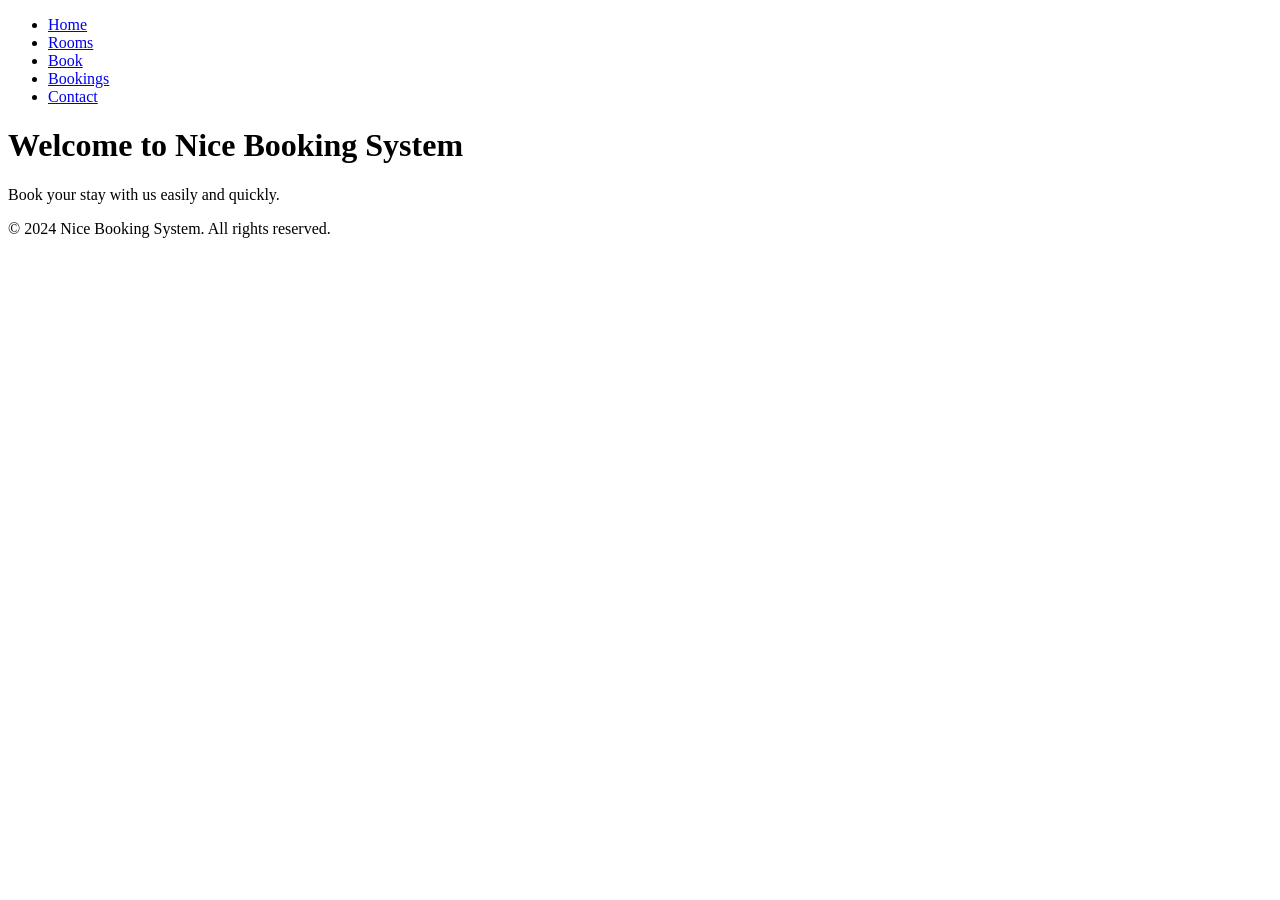
==== index.html @ 3d2a8418 "Created all the pages and added boilerplate for the index.html" ====
<!DOCTYPE html>
<html lang="sv">
<head>
    <meta charset="UTF-8">
    <meta name="viewport" content="width=device-width, initial-scale=1.0">
    <title>Nice Booking system</title>
</head>
<body>
    <header>
        <nav>
            <ul>
                <li><a href="#">Home</a></li>
                <li><a href="#">Rooms</a></li>
                <li><a href="#">Book</a></li>
                <li><a href="#">Bookings</a></li>
                <li><a href="#">Contact</a></li>
            </ul>
        </nav>
    </header>
    <main>
        <h1>Welcome to Nice Booking System</h1>
        <p>Book your stay with us easily and quickly.</p>
    </main>
    <footer>
        <p>&copy; 2024 Nice Booking System. All rights reserved.</p>
    </footer>
</body>
</html>
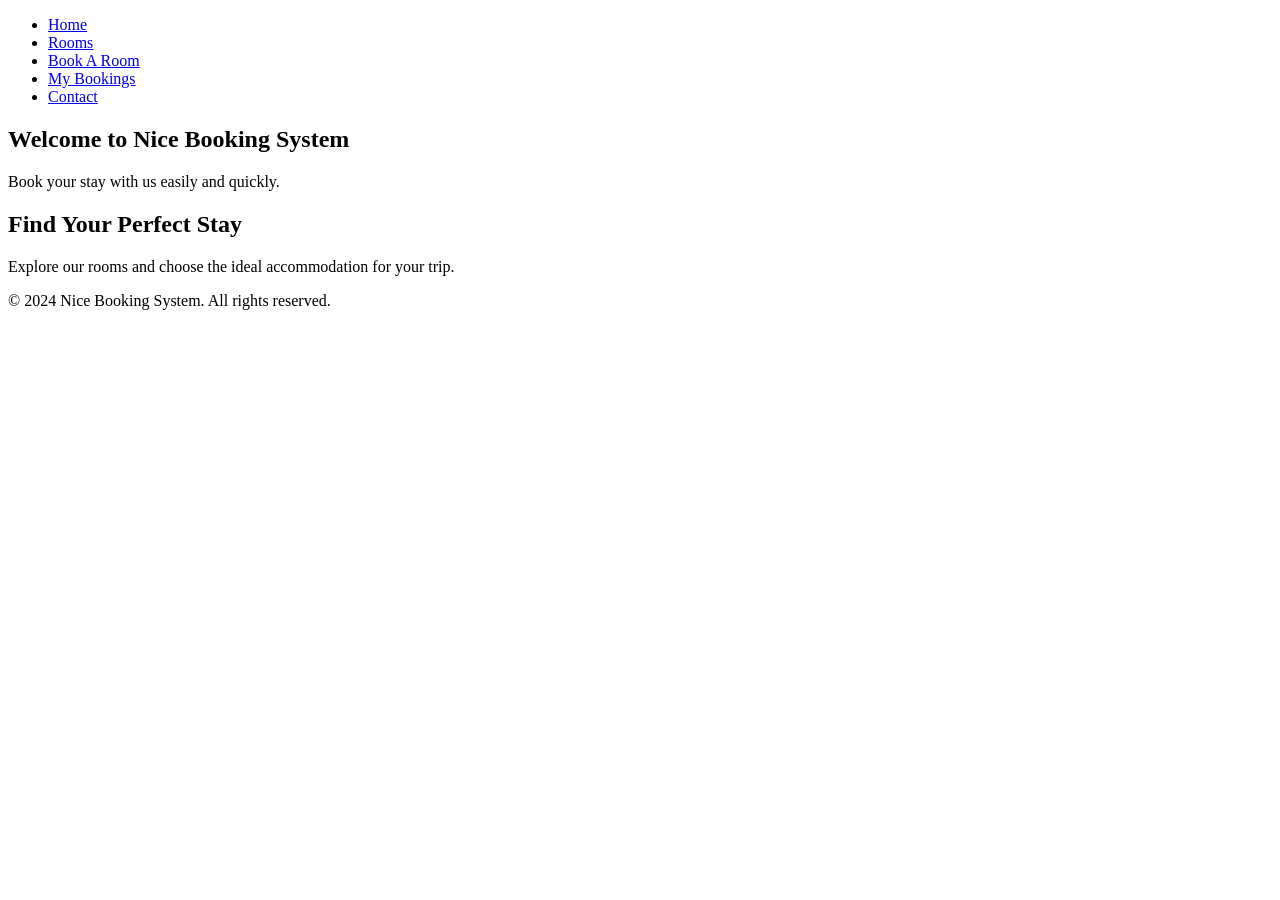
==== commit caa34c87: "Completed the index page based on the criteria from the project instructions" ====
--- a/index.html
+++ b/index.html
@@ -9,17 +9,23 @@
     <header>
         <nav>
             <ul>
-                <li><a href="#">Home</a></li>
-                <li><a href="#">Rooms</a></li>
-                <li><a href="#">Book</a></li>
-                <li><a href="#">Bookings</a></li>
-                <li><a href="#">Contact</a></li>
+                <li><a href="index.html">Home</a></li>
+                <li><a href="rooms.html">Rooms</a></li>
+                <li><a href="book.html">Book A Room</a></li>
+                <li><a href="bookings.html">My Bookings</a></li>
+                <li><a href="contact.html">Contact</a></li>
             </ul>
         </nav>
     </header>
     <main>
-        <h1>Welcome to Nice Booking System</h1>
-        <p>Book your stay with us easily and quickly.</p>
+        <section>
+            <h1>Welcome to Nice Booking System</h1>
+            <p>Book your stay with us easily and quickly.</p>
+        </section>
+        <section>
+            <h2>Find Your Perfect Stay</h2>
+            <p>Explore our rooms and choose the ideal accommodation for your trip.</p>
+        </section>
     </main>
     <footer>
         <p>&copy; 2024 Nice Booking System. All rights reserved.</p>
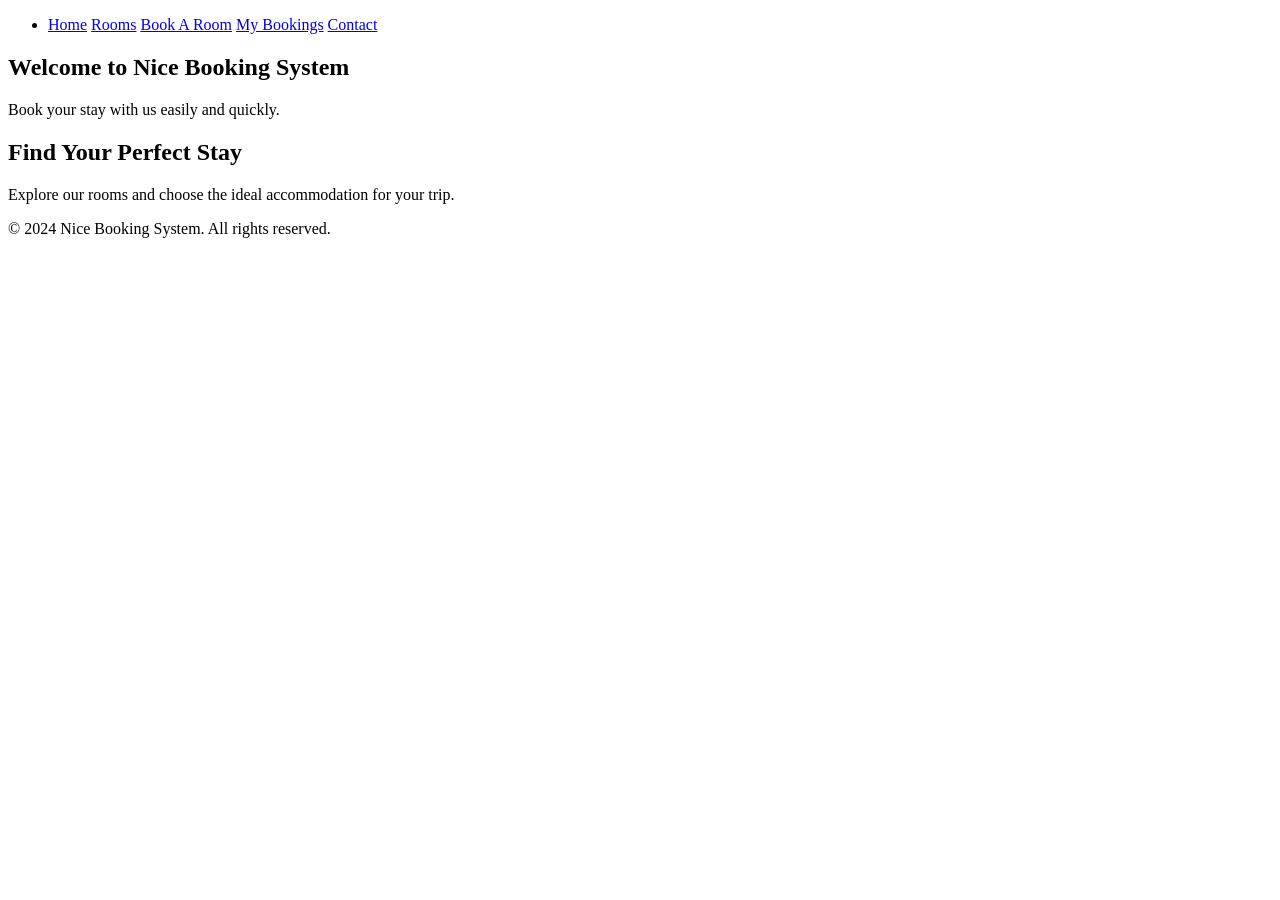
==== commit eebc28b3: "Finished the rooms page and added some fake jpg files as placeholders for the real images. Also upda" ====
--- a/index.html
+++ b/index.html
@@ -8,16 +8,18 @@
 <body>
     <header>
         <nav>
-            <ul>
-                <li><a href="index.html">Home</a></li>
-                <li><a href="rooms.html">Rooms</a></li>
-                <li><a href="book.html">Book A Room</a></li>
-                <li><a href="bookings.html">My Bookings</a></li>
-                <li><a href="contact.html">Contact</a></li>
-            </ul>
+        <ul>
+          <li>
+            <a href="index.html">Home</a>
+            <a href="rooms.html">Rooms</a>
+            <a href="book.html">Book A Room</a>
+            <a href="bookings.html">My Bookings</a>
+            <a href="contact.html">Contact</a>
+          </li>
+        </ul>
         </nav>
     </header>
-    <main>
+    <main> 
         <section>
             <h1>Welcome to Nice Booking System</h1>
             <p>Book your stay with us easily and quickly.</p>
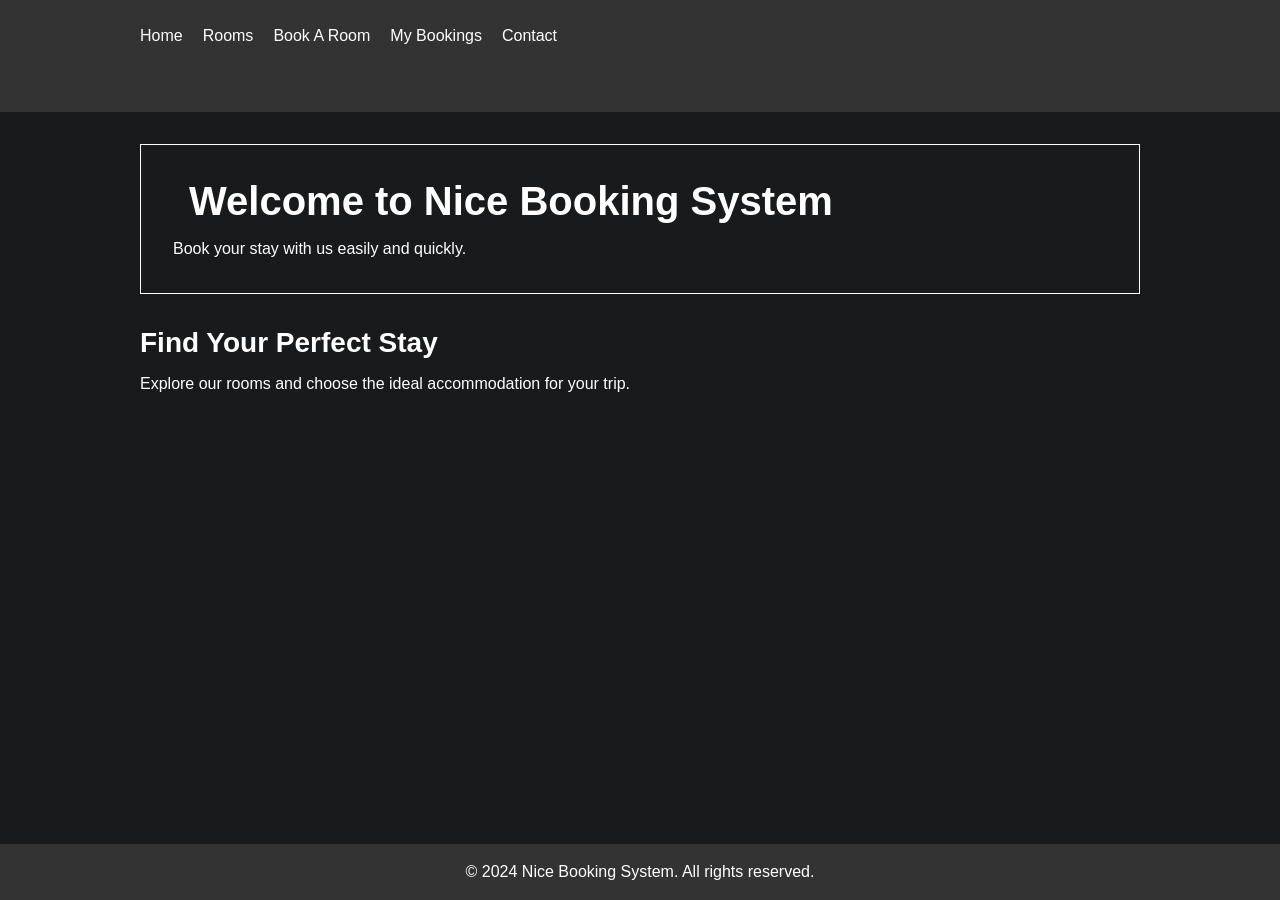
==== commit d25c0c90: "Created CSS and added classes to elements." ====
--- a/index.html
+++ b/index.html
@@ -1,36 +1,43 @@
-<!DOCTYPE html>
+<!doctype html>
 <html lang="sv">
-<head>
-    <meta charset="UTF-8">
-    <meta name="viewport" content="width=device-width, initial-scale=1.0">
+  <head>
+    <meta charset="UTF-8" />
+    <meta name="viewport" content="width=device-width, initial-scale=1.0" />
     <title>Nice Booking system</title>
-</head>
-<body>
-    <header>
-        <nav>
-        <ul>
-          <li>
-            <a href="index.html">Home</a>
-            <a href="rooms.html">Rooms</a>
-            <a href="book.html">Book A Room</a>
-            <a href="bookings.html">My Bookings</a>
-            <a href="contact.html">Contact</a>
+    <link rel="stylesheet" href="css/style.css" />
+  </head>
+  <body>
+    <header class="site-header">
+      <nav class="site-nav">
+        <ul class="nav-list">
+          <li class="nav-item">
+            <a class="nav-link" href="index.html">Home</a>
+            <a class="nav-link" href="rooms.html">Rooms</a>
+            <a class="nav-link" href="book.html">Book A Room</a>
+            <a class="nav-link" href="bookings.html">My Bookings</a>
+            <a class="nav-link" href="contact.html">Contact</a>
           </li>
         </ul>
-        </nav>
+      </nav>
     </header>
-    <main> 
-        <section>
-            <h1>Welcome to Nice Booking System</h1>
-            <p>Book your stay with us easily and quickly.</p>
-        </section>
-        <section>
-            <h2>Find Your Perfect Stay</h2>
-            <p>Explore our rooms and choose the ideal accommodation for your trip.</p>
-        </section>
+    <main class="page-main">
+      <section class="content-section hero-section">
+        <h1 class="heading page-title">Welcome to Nice Booking System</h1>
+        <p class="muted-text hero-text">
+          Book your stay with us easily and quickly.
+        </p>
+      </section>
+      <section class="content-section home-section">
+        <h2 class="heading section-title">Find Your Perfect Stay</h2>
+        <p class="muted-text">
+          Explore our rooms and choose the ideal accommodation for your trip.
+        </p>
+      </section>
     </main>
-    <footer>
-        <p>&copy; 2024 Nice Booking System. All rights reserved.</p>
+    <footer class="site-footer">
+      <p class="footer-text">
+        &copy; 2024 Nice Booking System. All rights reserved.
+      </p>
     </footer>
-</body>
-</html>+  </body>
+</html>
--- a/css/style.css
+++ b/css/style.css
@@ -0,0 +1,209 @@
+* {
+  box-sizing: border-box;
+  margin: 0;
+  padding: 0;
+}
+
+body {
+  min-height: 100vh;
+  display: flex;
+  flex-direction: column;
+  font-family: Arial, sans-serif;
+  color: #fff;
+  background: #181A1B;
+  line-height: 1.5;
+}
+
+.site-header {
+  padding: 1.5rem 1rem 2rem;
+  background: #333333;
+  color: #fff;
+}
+
+.site-nav,
+.page-title,
+.page-intro,
+.page-main {
+  width: min(100% - 2rem, 1000px);
+  margin-right: auto;
+  margin-left: auto;
+}
+
+.site-nav {
+  margin-bottom: 2rem;
+}
+
+.nav-list,
+.nav-item {
+  list-style: none;
+}
+
+.nav-item {
+  display: flex;
+  flex-wrap: wrap;
+  gap: 0.75rem 1.25rem;
+}
+
+.nav-link {
+  color: #fff;
+  text-decoration: none;
+}
+
+.nav-link:hover,
+.nav-link:focus-visible {
+  text-decoration: underline;
+}
+
+.heading {
+  line-height: 1.2;
+}
+
+.page-title {
+  font-size: 2.5rem;
+}
+
+.section-title {
+  margin-bottom: 0.75rem;
+  font-size: 1.75rem;
+}
+
+.subheading {
+  margin: 1.25rem 0 0.5rem;
+}
+
+.page-intro,
+.hero-text {
+  margin-top: 0.75rem;
+}
+
+.page-main {
+  flex: 1;
+  padding: 2rem 0;
+}
+
+.content-section {
+  margin-bottom: 2rem;
+}
+
+.hero-section {
+  padding: 2rem;
+  border: 1px solid #fff;
+  background: #181A1B;
+}
+
+.room-card,
+.faq-item,
+.booking-form {
+  margin-bottom: 2rem;
+  padding: 1.5rem;
+  border: 1px solid #fff;
+}
+
+.room-image {
+  display: block;
+  width: 100%;
+  max-height: 350px;
+  margin: 1rem 0;
+  object-fit: cover;
+}
+
+.capacity {
+  margin-top: 0.5rem;
+}
+
+.feature-list,
+.opening-list {
+  padding-left: 1.25rem;
+}
+
+.button,
+.submit-button {
+  display: inline-block;
+  margin-top: 1.5rem;
+  padding: 0.65rem 1rem;
+  border: 1px solid #fff;
+  background: #181A1B;
+  color: #fff;
+  font: inherit;
+  text-decoration: none;
+  cursor: pointer;
+}
+
+.button:hover,
+.button:focus-visible,
+.submit-button:hover,
+.submit-button:focus-visible {
+  background: #333;
+}
+
+.booking-form {
+  max-width: 700px;
+  margin-top: 1.5rem;
+}
+
+.form-field {
+  margin-bottom: 1rem;
+}
+
+.form-label {
+  display: block;
+  margin-bottom: 0.25rem;
+  font-weight: 700;
+}
+
+.form-control {
+  width: 100%;
+  padding: 0.65rem;
+  border: 1px solid #fff;
+  border-radius: 0;
+  background: #181A1B;
+  color: #fff;
+  font: inherit;
+}
+
+.form-textarea {
+  resize: vertical;
+}
+
+.form-control:focus {
+  outline: 2px solid #fff;
+}
+
+.checkbox-input {
+  margin-right: 0.5rem;
+}
+
+.booking-table {
+  width: 100%;
+  margin-top: 1.5rem;
+  border-collapse: collapse;
+  text-align: left;
+}
+
+.table-cell {
+  padding: 0.75rem;
+  border: 1px solid #fff;
+}
+
+.table-heading {
+  background: #181A1B;
+  font-weight: 700;
+}
+
+.site-footer {
+  padding: 1rem;
+  background: #333333;
+  color: #fff;
+  text-align: center;
+}
+
+@media (max-width: 600px) {
+  .page-title {
+    font-size: 2rem;
+  }
+
+  .booking-table {
+    display: block;
+    overflow-x: auto;
+  }
+}
